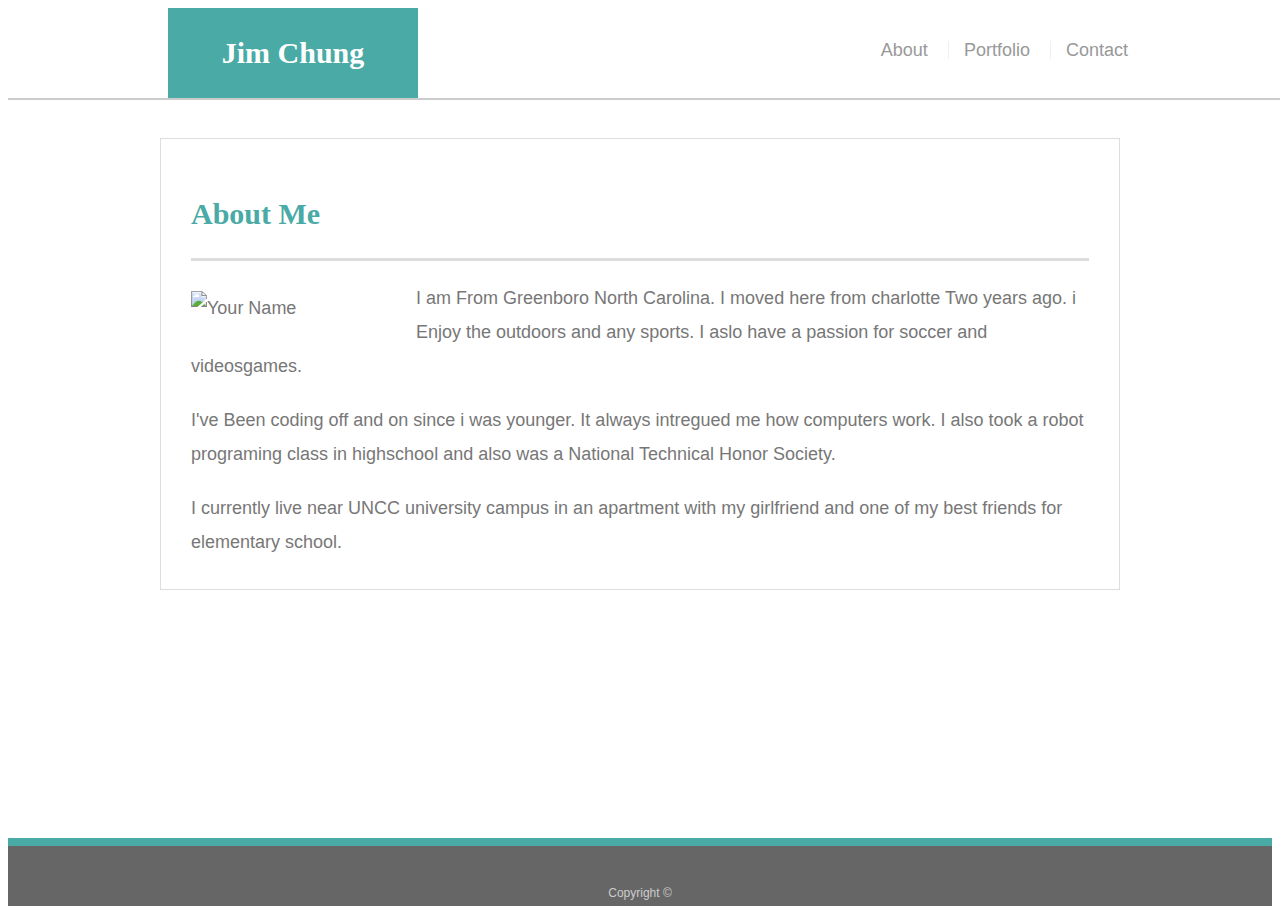
==== index.html @ de5f0f3d "media screens inserted" ====
<!doctype html>
<html lang="en-us">

<head>
  <meta charset="UTF-8">
  <title> Jim Chung </title>
  <link rel="stylesheet" type="text/css" href="style.css">
</head>

<body>

  <header id="masthead">
    <div class="container">
      <a href="index.html" id="logo">Jim Chung</a>
      <nav>
        <a href="index.html">About</a>
        <a href="portfolio.html">Portfolio</a>
        <a href="contact.html">Contact</a>
      </nav>
    </div>
  </header>

  <div id="main-container" class="container">
    <section class="main-section">
      <h1>About Me</h1>

      <img src="C:\Users\yourd\Downloads\20160901_193217.jpg" class="auth-image" alt="Your Name">

      <p> I am From Greenboro North Carolina. I moved here from charlotte Two years ago. i Enjoy the outdoors and any sports. I aslo have a passion for soccer and videosgames.</p>

      <p> I've Been coding off and on since i was younger. It always intregued me how computers work. I also took a robot programing class in highschool and also was a National Technical Honor Society.</p>

      <p> I currently live near UNCC university campus in an apartment with my girlfriend and one of my best friends for elementary school.</p>

    </section>

  </div>

  <footer>
    <div class="container">
      Copyright &copy; 
    </div>
  </footer>
</body>

</html>
---- style.css ----
body {
    font-family: Arial, "Helvetica Neue", Helvetica, sans-serif;
    font-size: 18px;
    line-height: 34px;
    color: #777777;
    background: url("../images/concrete_seamless.png");
  }
  
  * {
    box-sizing: border-box;
  }
  
  /* general */
  
  .container {
    width: 100%;
    max-width: 960px;
    margin: 0 auto;
    clear: both;
  }
  
  h1,
  h2,
  h3,
  p {
    margin-bottom: 20px;
  }
  
  p:last-child {
    margin-bottom: 0;
  }
  
  h1,
  h2,
  h3 {
    font-family: Georgia, Times, "Times New Roman", serif;
    font-weight: 700;
    color: #4aaaa5;
  }
  
  h1 {
    padding-bottom: 20px;
    font-size: 30px;
    line-height: 49px;
    border-bottom: 3px solid #dddddd;
  }
  
  h2,
  h3 {
    font-size: 22px;
  }
  
  /* header */
  
  #masthead {
    position: fixed;
    z-index: 99;
    width: 100%;
    margin: 0 0 30px;
    overflow: auto;
    color: #ffffff;
    background: #ffffff;
    border-bottom: 2px solid #cccccc;
  }
  
  #logo {
    float: left;
    width: 250px;
    height: 90px;
    font-family: Georgia, Times, "Times New Roman", serif;
    font-size: 30px;
    font-weight: 700;
    line-height: 90px;
    color: #ffffff;
    text-align: center;
    text-decoration: none;
    background: #4aaaa5;
  }
  
  nav {
    float: right;
    margin-top: 25px;
  }
  
  nav a {
    display: inline-block;
    padding-left: 15px;
    margin-left: 15px;
    line-height: 18px;
    color: #999;
    text-decoration: none;
    border-left: 1px solid #efefef;
  }
  
  nav a:first-child {
    border-left: 0 none;
  }
  
  /* footer */
  
  footer {
    padding: 30px 0;
    clear: both;
    font-size: 12px;
    color: #ffffff;
    color: #cccccc;
    text-align: center;
    background: #666666;
    border-top: 8px solid #4aaaa5;
    height: 50px;
  }
  
  h3, h2 {
    padding-bottom: 20px;
    margin-bottom: 15px;
    line-height: 22px;
    border-bottom: 2px solid #eeeeee;
  }
  
  /* main */
  
  #main-container {
    padding-top: 130px;
    min-height: calc(100vh - 70px);
  }
  
  .main-section {
    float: left;
    width: 100%;
    max-width: 960px;
    padding: 30px;
    margin: 0 0 40px;
    background: #ffffff;
    border: 1px solid #dddddd;
  }
  
  /* portfolio page */
  
  .work {
    position: relative;
    float: left;
    width: 274px;
    margin: 20px 0 25px;
    overflow: auto;
  }
  
  .work:nth-child(even) {
    margin-right: 40px;
  }
  
  .work img {
    width: 100%;
    border: 0 none;
    opacity: 0.8;
  }
  
  .work h3 {
    position: absolute;
    bottom: 20px;
    width: 100%;
    padding: 15px;
    margin-bottom: 0;
    font-weight: 300;
    line-height: 30px;
    color: #ffffff;
    text-align: center;
    background: #4aaaa5;
    border-bottom: 0;
  }
  
  .auth-image {
    float: left;
    width: 200px;
    height: auto;
    margin-top: 10px;
    margin-right: 25px;
  }
  
  /* contact page */
  
  #contact-form ul {
    margin-bottom: 20px;
  }
  
  #contact-form li {
    margin-bottom: 10px;
  }
  
  label,
  input[type=text],
  input[type=email],
  textarea {
    display: block;
    width: 100%;
  }
  
  input[type=text],
  input[type=email],
  textarea {
    height: 35px;
    padding: 0 10px;
    font-size: 14px;
    border: 1px solid #dddddd;
  }
  
  textarea {
    height: 200px;
  }
  
  input[type=submit] {
    padding: 10px 30px;
    font-size: 18px;
    color: #ffffff;
    cursor: pointer;
    background: #4aaaa5;
    border: 0 none;
  }

  .wrapper {
    /* Box-model */
    width: 1024px;
  
    /* Positioning */
    margin: 40px auto;
  }

  @media screen and (max-width: 980px) {
      body {
          background-color: #333;
      }
  }
   
  @media screen and (max-width: 768px) {
    body {
        background-color: #333;
    }
}

@media screen and (max-width: 640px) {
    body {
        background-color: #333;
    }
}

.wrapper {
    width: 600px;
}
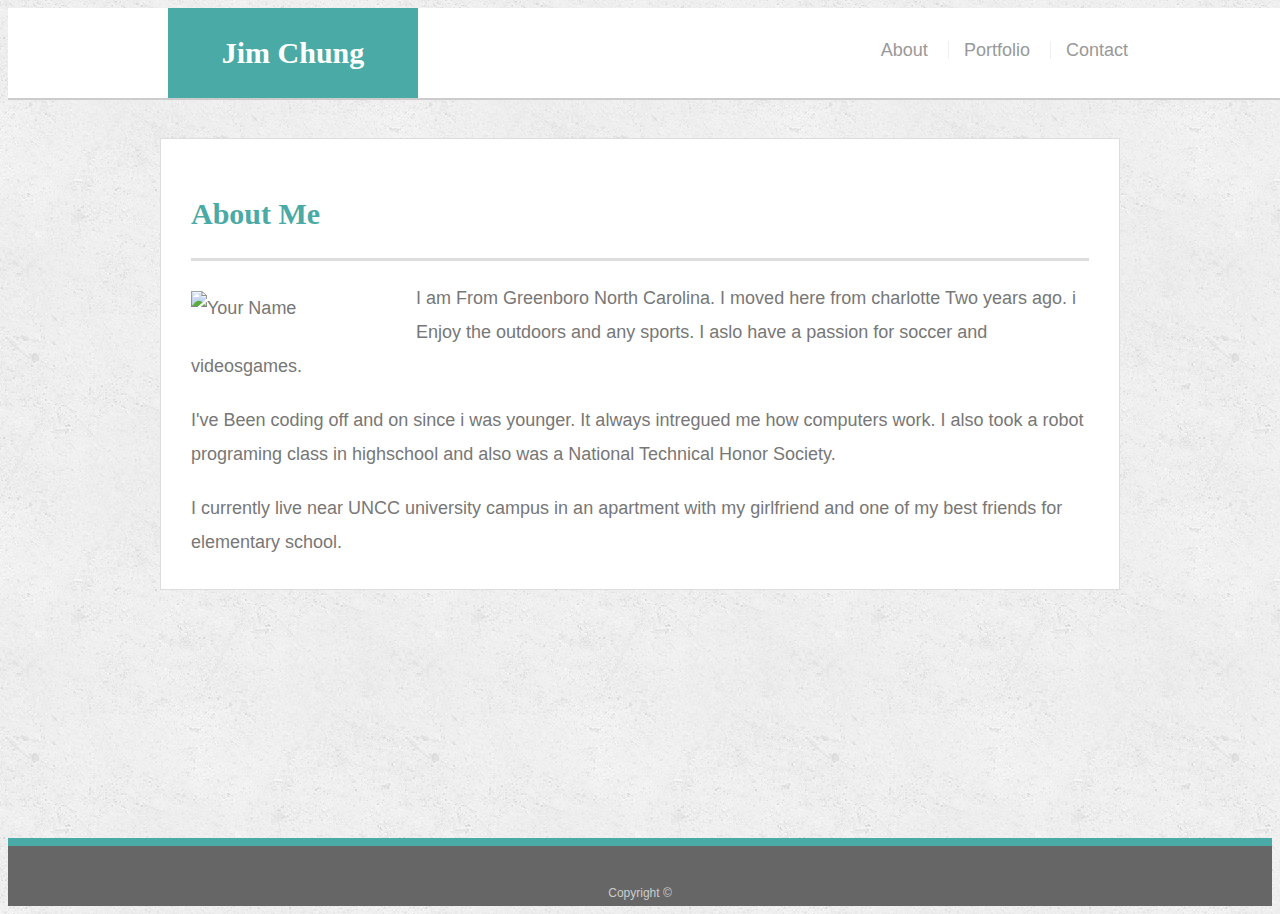
==== commit c9635ffc: "repository complete" ====
--- a/index.html
+++ b/index.html
@@ -3,6 +3,8 @@
 
 <head>
   <meta charset="UTF-8">
+  <meta name=“viewport” content=“width=device-width, initial-scale=1.0">
+   <meta http-equiv=“X-UA-Compatible” content=“ie=edge”>
   <title> Jim Chung </title>
   <link rel="stylesheet" type="text/css" href="style.css">
 </head>
@@ -11,7 +13,7 @@
 
   <header id="masthead">
     <div class="container">
-      <a href="index.html" id="logo">Jim Chung</a>
+      <a class="name" href="index.html" id="logo">Jim Chung</a>
       <nav>
         <a href="index.html">About</a>
         <a href="portfolio.html">Portfolio</a>
--- a/style.css
+++ b/style.css
@@ -226,25 +226,37 @@
 
   @media screen and (max-width: 980px) {
       body {
-          background-color: #333;
+          width: 100%;
       }
   }
    
   @media screen and (max-width: 768px) {
     body {
-        background-color: #333;
+        width: 100%;
     }
 }
 
 @media screen and (max-width: 640px) {
     body {
-        background-color: #333;
-    }
+        width:100%;
+    }
+    nav{
+      width:100%;
+      display:flex;
+      float:center;
+    }
+    .work{
+      width: 100%;
+    }
+    #logo {
+      width: 100%;
+    }
+
+    .name {
+      width: 100%;
+      position:center;
+  }
 }
 
-.wrapper {
-    width: 600px;
-}
-
 
   